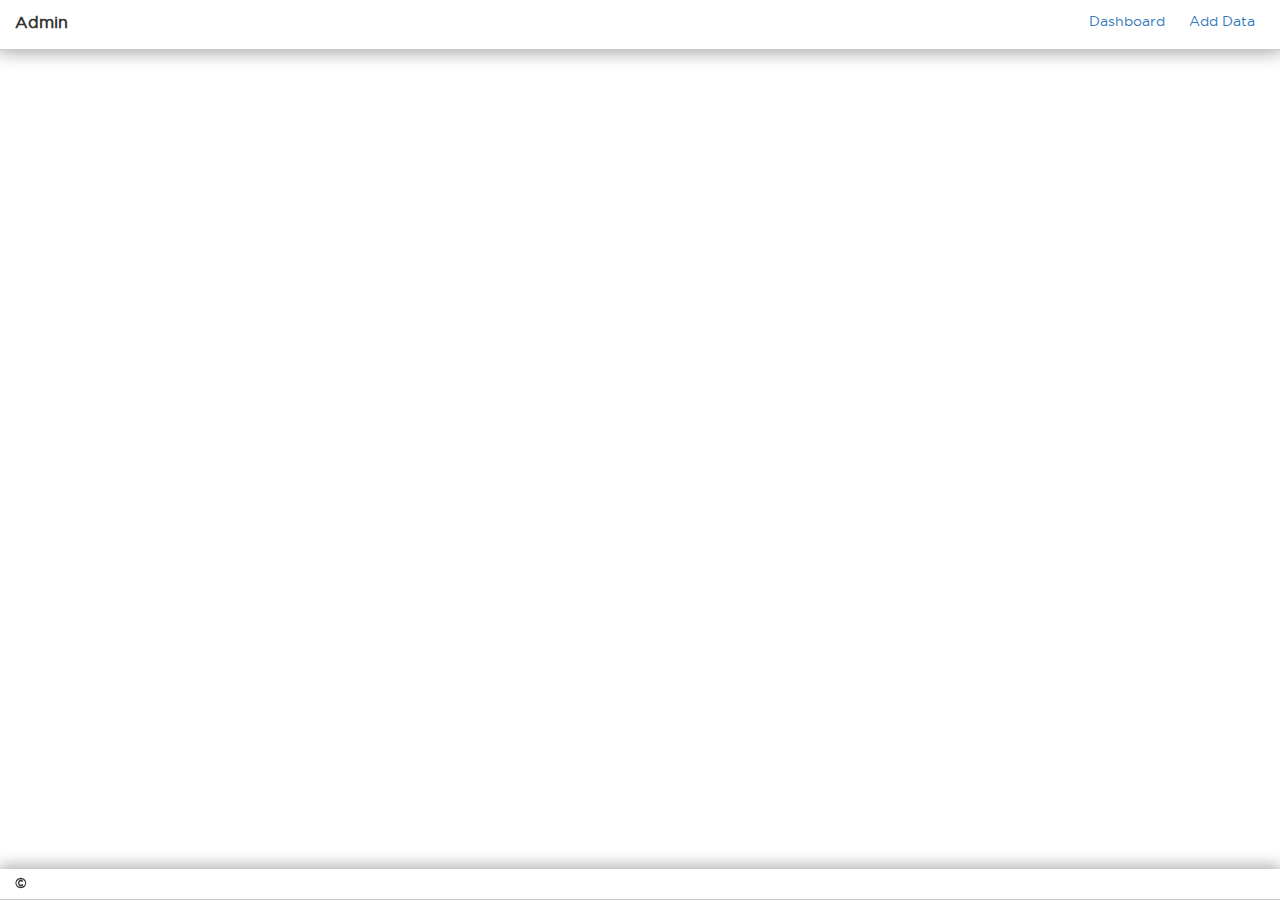
==== admin/index.html @ 775eeee5 "adding all files" ====
<!DOCTYPE html>
<html lang="en">
<head>
    <meta charset="utf-8">
    <meta http-equiv="X-UA-Compatible" content="IE=edge">
    <meta name="viewport" content="width=device-width, initial-scale=1">
    <!-- The above 3 meta tags *must* come first in the head; any other head content must come *after* these tags -->
    <title>Template</title>

    <!-- Bootstrap -->
    <link href="../css/bootstrap.min.css" rel="stylesheet">
    <!-- Custom -->
    <link href="../css/style.css" rel="stylesheet">

    <!-- HTML5 shim and Respond.js for IE8 support of HTML5 elements and media queries -->
    <!-- WARNING: Respond.js doesn't work if you view the page via file:// -->
    <!--[if lt IE 9]>
        <script src="https://oss.maxcdn.com/html5shiv/3.7.3/html5shiv.min.js"></script>
        <script src="https://oss.maxcdn.com/respond/1.4.2/respond.min.js"></script>
    <![endif]-->

    <!-- Angular Js -->
    <script src="https://code.angularjs.org/1.6.2/angular.min.js"></script>
    <!-- Angular Js Route -->
    <script src="https://code.angularjs.org/1.6.2/angular-route.js"></script>
    <!-- Config js -->
    <script src="../js/web.config.js"></script>
    <!-- App js -->
    <script src="../js/app.js"></script>
</head>
<body ng-app="myApp">
    <!-- Header -->
    <header class="header-wrap">
        <div class="container-fluid">
            <div class="row">
                <div class="col-xs-12 col-sm-12 col-md-12 col-lg-12">
                    <div class="header-inner-wrap">
                        <h1 class="logo">
                            Admin
                        </h1>
                        <nav>
                            <ul>                           
                                <li>
                                    <a href="#!dashboard">Dashboard</a>
                                </li>
                                <li>
                                    <a href="#!adddata">Add Data</a>
                                </li>
                            </ul>    
                        </nav>
                    </div>
                </div>
            </div>
        </div>
    </header>

    <!-- Content -->
    <div class="container-fluid">
        <div class="row">                
            <div class="col-xs-12 col-sm-12 col-md-12 col-lg-12">
                <section class="content">
                    <div ng-view></div>    
                </section>
            </div>            
        </div>
    </div>
    
    <!-- Footer -->
    <footer class="footer-wrap">
        <div class="container-fluid">
            <div class="row">                
                <div class="col-xs-12 col-sm-12 col-md-12 col-lg-12">
                    <div class="footer-inner-wrap">
                        <strong>&copy;</strong>
                    </div>
                </div>
            </div>
        </div>        
    </footer>
</body>
</html>
---- css/style.css ----
@font-face {
  font-family: 'gotham-bookgotham-book';
  src: url("../fonts/gothmbok-webfont.woff2") format("woff2"), url("../fonts/gothmbok-webfont.woff") format("woff");
  font-weight: normal;
  font-style: normal; }
body {
  font-family: "gotham-bookgotham-book";
  font-size: 14px; }

/*Header*/
.header-wrap {
  height: 50px;
  border-bottom: 1px solid #ccc;
  -webkit-box-shadow: 0px 0px 17px 2px #a1a1a1;
  -moz-box-shadow: 0px 0px 17px 2px #a1a1a1;
  box-shadow: 0px 0px 17px 2px #a1a1a1; }

/*Logo*/
.header-inner-wrap .logo {
  font-size: 16px;
  display: inline-block;
  font-weight: bold;
  margin: 15px 0; }

/*Nav*/
.header-inner-wrap nav {
  display: inline-block;
  float: right;
  margin-top: 2px; }

.header-inner-wrap nav ul {
  display: inline-block;
  padding: 0;
  margin: 0;
  list-style-type: none; }

.header-inner-wrap nav li {
  display: inline-block;
  padding: 0;
  margin: 0; }

.header-inner-wrap nav li a {
  display: block;
  padding: 10px 10px; }

.header-inner-wrap nav li a:hover {
  text-decoration: none; }

/*Footer*/
.footer-wrap {
  border-bottom: 1px solid #ccc;
  -webkit-box-shadow: 0px 0px 17px 2px #a1a1a1;
  -moz-box-shadow: 0px 0px 17px 2px #a1a1a1;
  box-shadow: 0px 0px 17px 2px #a1a1a1;
  position: fixed;
  bottom: 0;
  left: 0;
  width: 100%;
  padding: 5px 0; }

/*# sourceMappingURL=style.css.map */
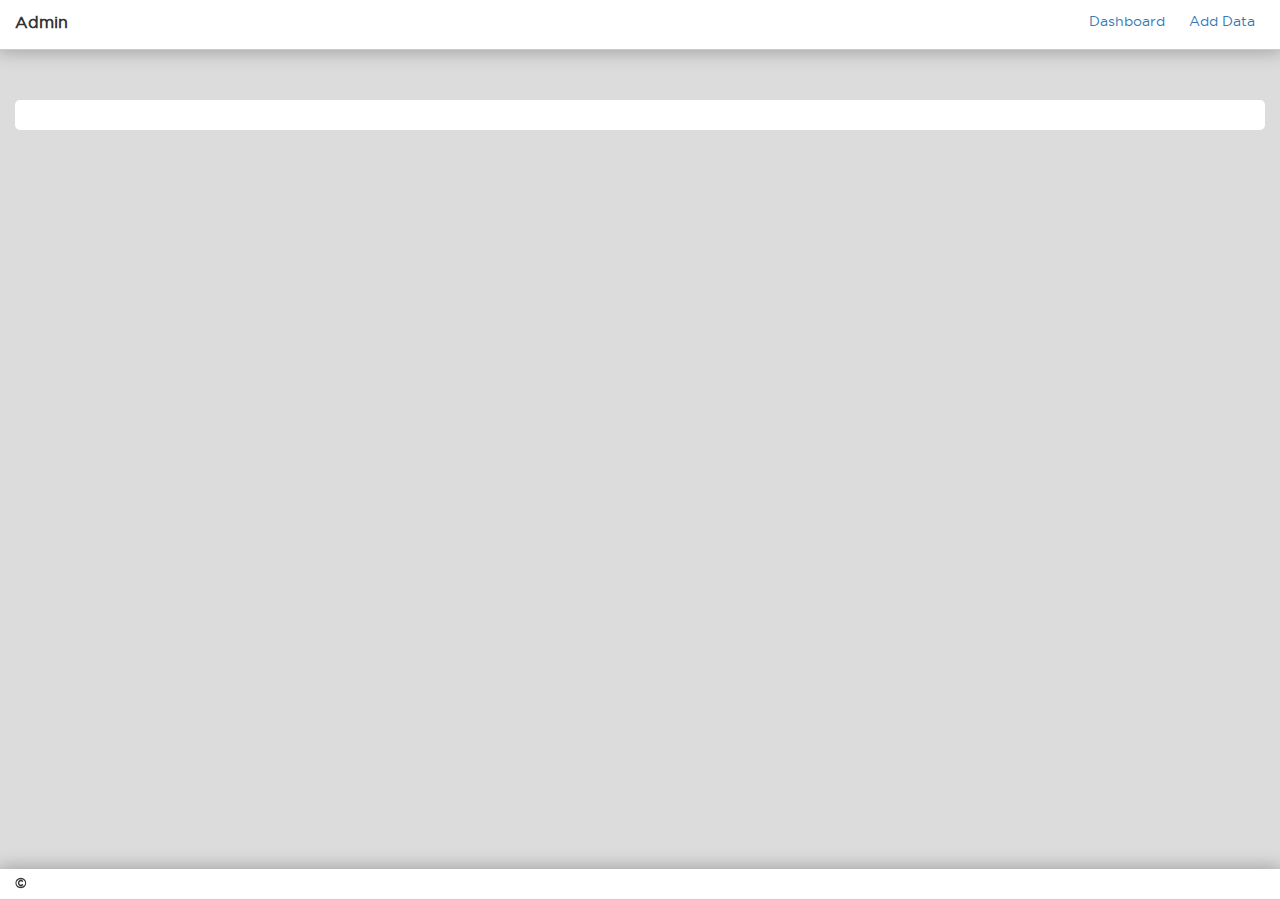
==== commit 3c2b93fd: "save change" ====
--- a/admin/index.html
+++ b/admin/index.html
@@ -8,7 +8,7 @@
     <title>Template</title>
 
     <!-- Bootstrap -->
-    <link href="../css/bootstrap.min.css" rel="stylesheet">
+    <link href="https://maxcdn.bootstrapcdn.com/bootstrap/3.3.7/css/bootstrap.min.css" rel="stylesheet">
     <!-- Custom -->
     <link href="../css/style.css" rel="stylesheet">
 
@@ -23,6 +23,8 @@
     <script src="https://code.angularjs.org/1.6.2/angular.min.js"></script>
     <!-- Angular Js Route -->
     <script src="https://code.angularjs.org/1.6.2/angular-route.js"></script>
+    <!-- Angular Js ngStorage -->
+    <script src="../js/ngStorage.js"></script>
     <!-- Config js -->
     <script src="../js/web.config.js"></script>
     <!-- App js -->
@@ -58,7 +60,7 @@
     <div class="container-fluid">
         <div class="row">                
             <div class="col-xs-12 col-sm-12 col-md-12 col-lg-12">
-                <section class="content">
+                <section class="content-wrapper">
                     <div ng-view></div>    
                 </section>
             </div>            
--- a/css/style.css
+++ b/css/style.css
@@ -3,9 +3,14 @@
   src: url("../fonts/gothmbok-webfont.woff2") format("woff2"), url("../fonts/gothmbok-webfont.woff") format("woff");
   font-weight: normal;
   font-style: normal; }
+/*Uniform Css*/
 body {
   font-family: "gotham-bookgotham-book";
-  font-size: 14px; }
+  font-size: 14px;
+  background: #dcdcdc; }
+
+.pull-none {
+  float: none; }
 
 /*Header*/
 .header-wrap {
@@ -13,7 +18,8 @@
   border-bottom: 1px solid #ccc;
   -webkit-box-shadow: 0px 0px 17px 2px #a1a1a1;
   -moz-box-shadow: 0px 0px 17px 2px #a1a1a1;
-  box-shadow: 0px 0px 17px 2px #a1a1a1; }
+  box-shadow: 0px 0px 17px 2px #a1a1a1;
+  background: #fff; }
 
 /*Logo*/
 .header-inner-wrap .logo {
@@ -46,6 +52,21 @@
 .header-inner-wrap nav li a:hover {
   text-decoration: none; }
 
+/*Content Wrapper*/
+.content-wrapper {
+  margin-top: 50px;
+  background: #fff;
+  padding: 15px 0;
+  border-radius: 5px; }
+
+/*Add Data*/
+.action-icon span {
+  font-size: 20px;
+  cursor: pointer; }
+
+.action-icon span:first-child {
+  margin-right: 20px; }
+
 /*Footer*/
 .footer-wrap {
   border-bottom: 1px solid #ccc;
@@ -56,6 +77,7 @@
   bottom: 0;
   left: 0;
   width: 100%;
-  padding: 5px 0; }
+  padding: 5px 0;
+  background: #fff; }
 
 /*# sourceMappingURL=style.css.map */
